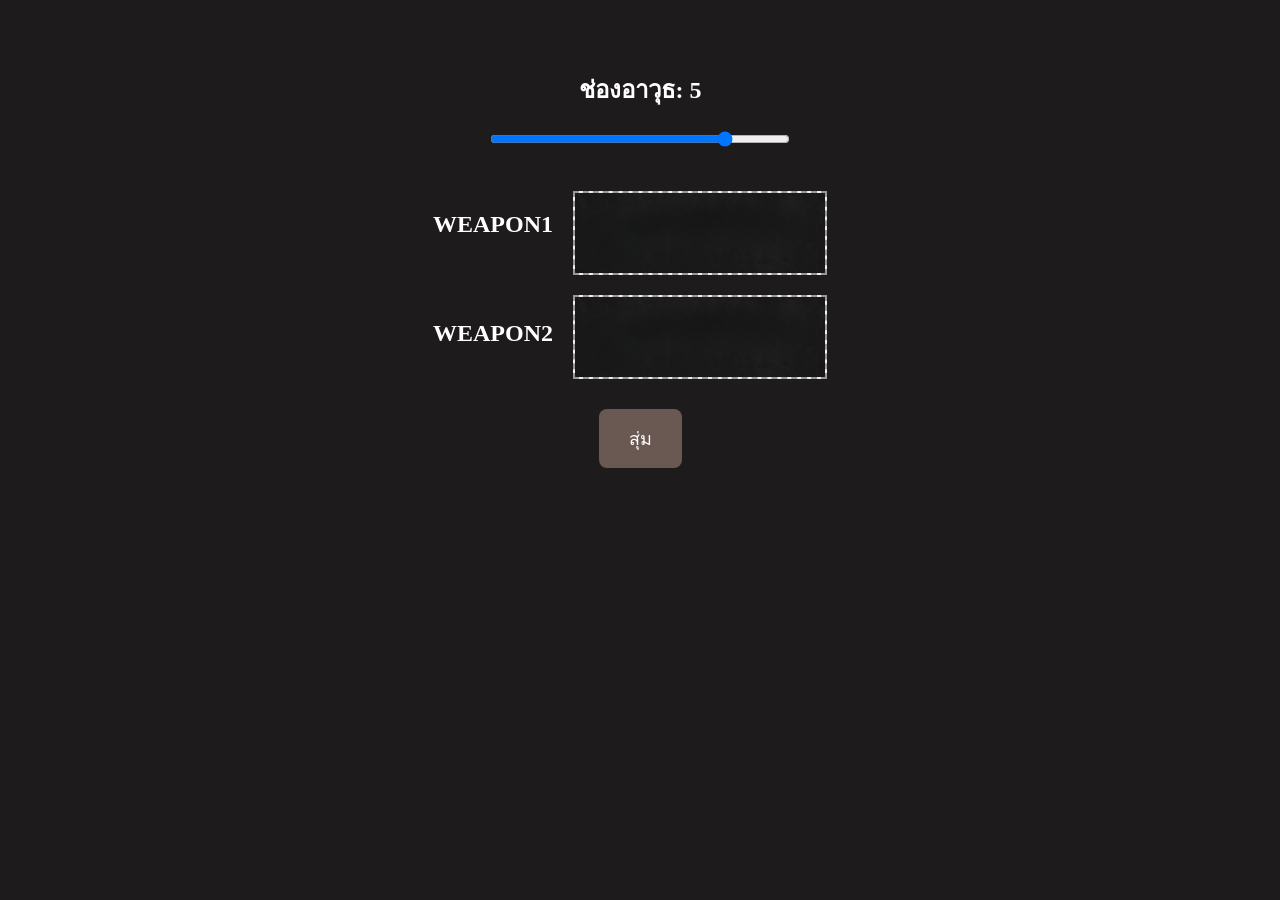
==== index.html @ 039abe82 "First commit" ====
<!DOCTYPE html>
<html lang="en">
<head>
    <meta charset="UTF-8">
    <meta name="viewport" content="width=device-width, initial-scale=1.0">
    <title>Hunt showdown randomizer</title>
    
    <link rel="stylesheet" href="css/style.css">
</head>
<body>

    <div class="slider-section">
        <h2>ช่องอาวุธ: <span id="slotDisplay">5</span></h2>
        <div class="slider">
            <input type="range" id="slotSlider" min="1" max="6" value="5" step="1">
        </div>
    </div>

    <div class="main-container">

        <div class="text-container">
            <h2><span id="weaponNameDisplay1">WEAPON1</span></h2>
            <h2><span id="weaponNameDisplay2">WEAPON2</span></h2>
        </div>    

        <div class="image-weapon-container">
            <div class="image-slot", id="weapon1Img">
                <img src="images/weapons/empty.png" alt="empty" + title="empty">
            </div>
            <div class="image-slot", id="weapon2Img">
                <img src="images/weapons/empty.png" alt="empty" + title="empty">
            </div>
        </div>       

        <div class="text-container">
            <h1><span id="duelText1"></span></h1>
            <h1><span id="duelText2"></span></h1>
        </div>    

    </div>

    <div class="button-container">
        <button id="randomizeButton">สุ่ม</button>
    </div>

    <script src="js/script.js"></script>

</body>
</html>
---- css/style.css ----
body {
    font-family: Garamond, serif;
    display: flex;
    flex-direction: column;
    align-items: center;
    margin-top: 50px;
    background-color: #1D1B1C;
    color: white;
}

.slider-section {
    margin-bottom: 40px;
    text-align: center;
}

.slider{
    color: #6A5852;
}

input[type="range"] {
    width: 300px;
}

.main-container{
    display: flex;
    gap: 20px;
}

.text-container{
    display: grid;
    gap: 30px;
}

.image-weapon-container {
    display: grid;
    gap: 20px;
}

.image-slot {
    width: 250px;
    height: 80px;
    border: 2px dashed #999;
    background-color: #f0f0f0;
    display: flex;
    justify-content: center;
    align-items: center;
    color: #555;
}

.image-slot img {
    max-width: 100%;
    max-height: 100%;
    object-fit: cover;
}

#randomizeButton {
    background-color: #6A5852; 
    color: white; 
    padding: 15px 30px;
    font-size: 18px; 
    border: none; 
    border-radius: 8px;
    cursor: pointer;
    margin-top: 30px;
    transition: background-color 0.3s ease;
}

#randomizeButton:hover {
    background-color: #897B85; 
}
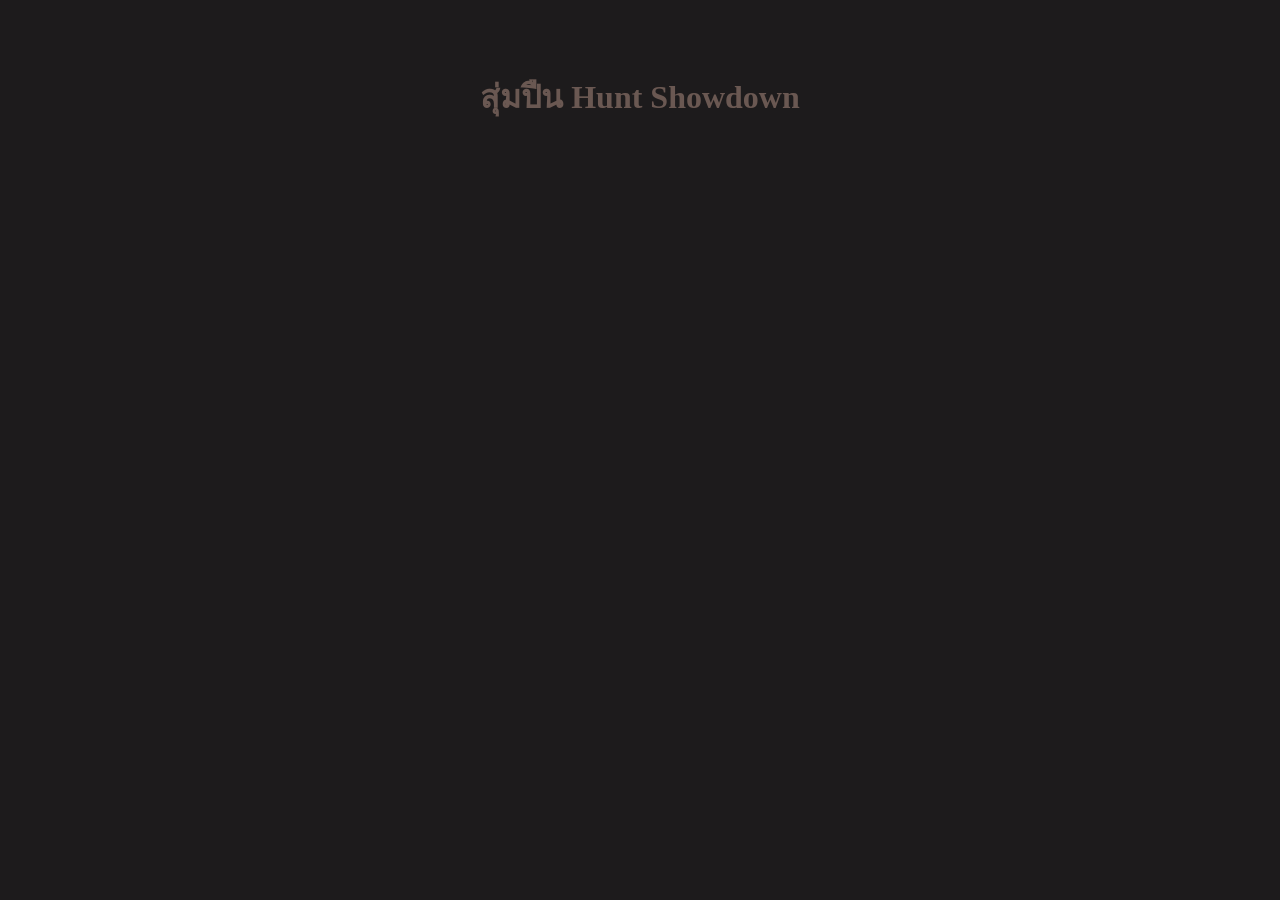
==== commit 60986f64: "separated self-randomizer" ====
--- a/index.html
+++ b/index.html
@@ -5,45 +5,10 @@
     <meta name="viewport" content="width=device-width, initial-scale=1.0">
     <title>Hunt showdown randomizer</title>
     
-    <link rel="stylesheet" href="css/style.css">
+    <link rel="stylesheet" href="css/main-page.css">
 </head>
 <body>
-
-    <div class="slider-section">
-        <h2>ช่องอาวุธ: <span id="slotDisplay">5</span></h2>
-        <div class="slider">
-            <input type="range" id="slotSlider" min="1" max="6" value="5" step="1">
-        </div>
+    <div>
+        <h1>สุ่มปืน Hunt Showdown</h1>
     </div>
-
-    <div class="main-container">
-
-        <div class="text-container">
-            <h2><span id="weaponNameDisplay1">WEAPON1</span></h2>
-            <h2><span id="weaponNameDisplay2">WEAPON2</span></h2>
-        </div>    
-
-        <div class="image-weapon-container">
-            <div class="image-slot", id="weapon1Img">
-                <img src="images/weapons/empty.png" alt="empty" + title="empty">
-            </div>
-            <div class="image-slot", id="weapon2Img">
-                <img src="images/weapons/empty.png" alt="empty" + title="empty">
-            </div>
-        </div>       
-
-        <div class="text-container">
-            <h1><span id="duelText1"></span></h1>
-            <h1><span id="duelText2"></span></h1>
-        </div>    
-
-    </div>
-
-    <div class="button-container">
-        <button id="randomizeButton">สุ่ม</button>
-    </div>
-
-    <script src="js/script.js"></script>
-
-</body>
-</html>+</body>
--- a/css/main-page.css
+++ b/css/main-page.css
@@ -0,0 +1,70 @@
+body {
+    font-family: Garamond, serif;
+    display: flex;
+    flex-direction: column;
+    align-items: center;
+    margin-top: 50px;
+    background-color: #1D1B1C;
+    color: #6A5852;
+}
+
+.slider-section {
+    margin-bottom: 40px;
+    text-align: center;
+}
+
+.slider{
+    color: #6A5852;
+}
+
+input[type="range"] {
+    width: 300px;
+}
+
+.main-container{
+    display: flex;
+    gap: 20px;
+}
+
+.text-container{
+    display: grid;
+    gap: 30px;
+}
+
+.image-weapon-container {
+    display: grid;
+    gap: 20px;
+}
+
+.image-slot {
+    width: 250px;
+    height: 80px;
+    border: 2px dashed #999;
+    background-color: #f0f0f0;
+    display: flex;
+    justify-content: center;
+    align-items: center;
+    color: #555;
+}
+
+.image-slot img {
+    max-width: 100%;
+    max-height: 100%;
+    object-fit: cover;
+}
+
+#randomizeButton {
+    background-color: #6A5852; 
+    color: white; 
+    padding: 15px 30px;
+    font-size: 18px; 
+    border: none; 
+    border-radius: 8px;
+    cursor: pointer;
+    margin-top: 30px;
+    transition: background-color 0.3s ease;
+}
+
+#randomizeButton:hover {
+    background-color: #897B85; 
+}
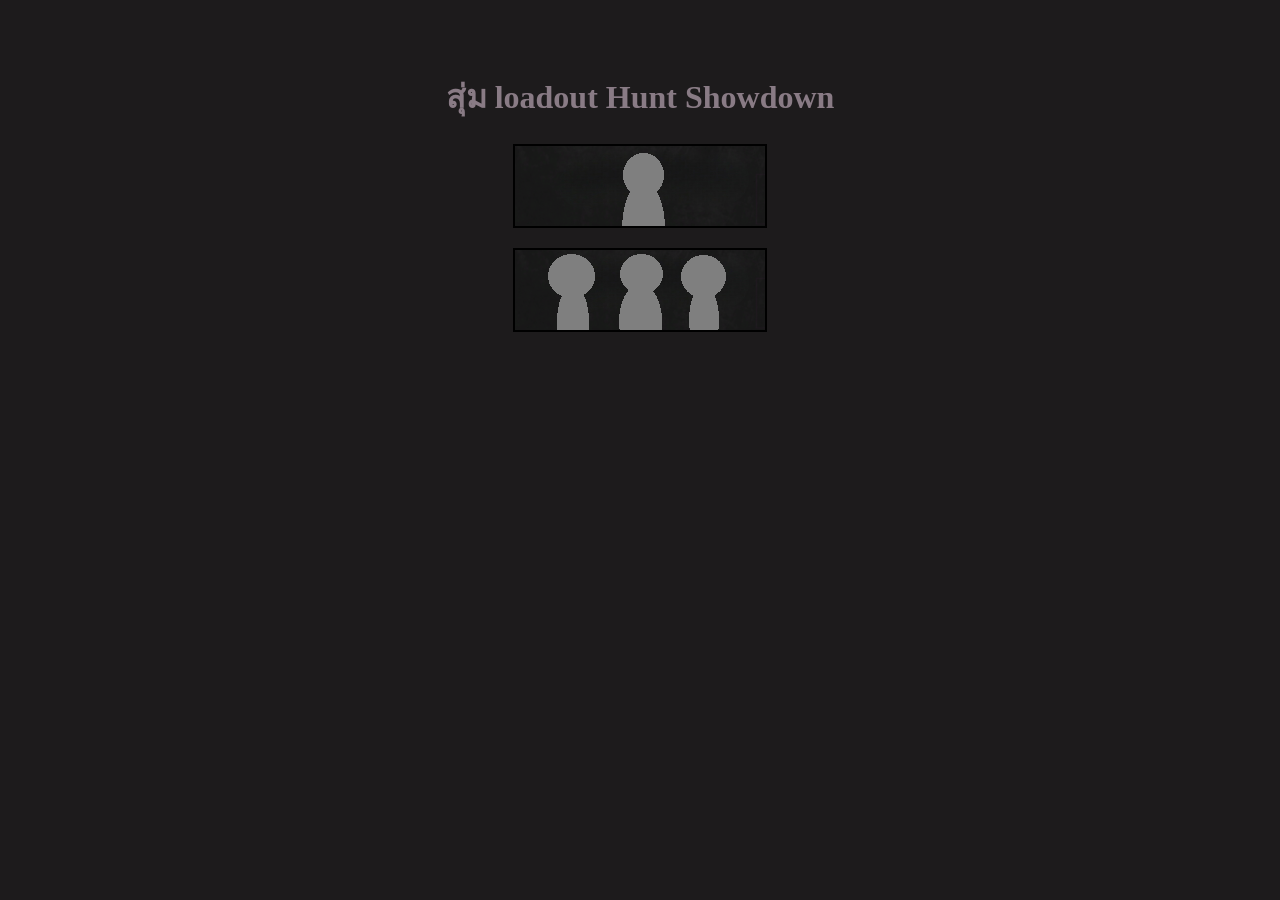
==== commit c9a12991: "added buttons for self and team mode" ====
--- a/index.html
+++ b/index.html
@@ -9,6 +9,16 @@
 </head>
 <body>
     <div>
-        <h1>สุ่มปืน Hunt Showdown</h1>
+        <h1>สุ่ม loadout Hunt Showdown</h1>
     </div>
+
+    <div class="image-weapon-container">
+        <a href="self-randomizer.html" class="image-slot", id="Self-randomizer">
+            <img src="images/UI/self-randomizer.png" alt="Self-randomizer" + title="Self-randomizer">
+        </button>
+        <a class="image-slot", id="Team-randomizer">
+            <img src="images/UI/team-randomizer.png" alt="Team-randomizer" + title="Team-randomizer">
+        </a>
+    </div>
+
 </body>
--- a/css/main-page.css
+++ b/css/main-page.css
@@ -5,30 +5,7 @@
     align-items: center;
     margin-top: 50px;
     background-color: #1D1B1C;
-    color: #6A5852;
-}
-
-.slider-section {
-    margin-bottom: 40px;
-    text-align: center;
-}
-
-.slider{
-    color: #6A5852;
-}
-
-input[type="range"] {
-    width: 300px;
-}
-
-.main-container{
-    display: flex;
-    gap: 20px;
-}
-
-.text-container{
-    display: grid;
-    gap: 30px;
+    color: #897B85;
 }
 
 .image-weapon-container {
@@ -39,12 +16,20 @@
 .image-slot {
     width: 250px;
     height: 80px;
-    border: 2px dashed #999;
-    background-color: #f0f0f0;
+    border: 2px solid #000000;
     display: flex;
     justify-content: center;
     align-items: center;
     color: #555;
+
+    background: none;
+    padding: 0;
+    cursor: pointer; 
+}
+
+.image-slot:hover {
+    transform: scale(1.05); /* Makes the picture slightly larger */
+    filter: brightness(1.1); /* Makes the picture slightly brighter */
 }
 
 .image-slot img {
@@ -54,7 +39,7 @@
 }
 
 #randomizeButton {
-    background-color: #6A5852; 
+    background-color: #897B85; 
     color: white; 
     padding: 15px 30px;
     font-size: 18px; 
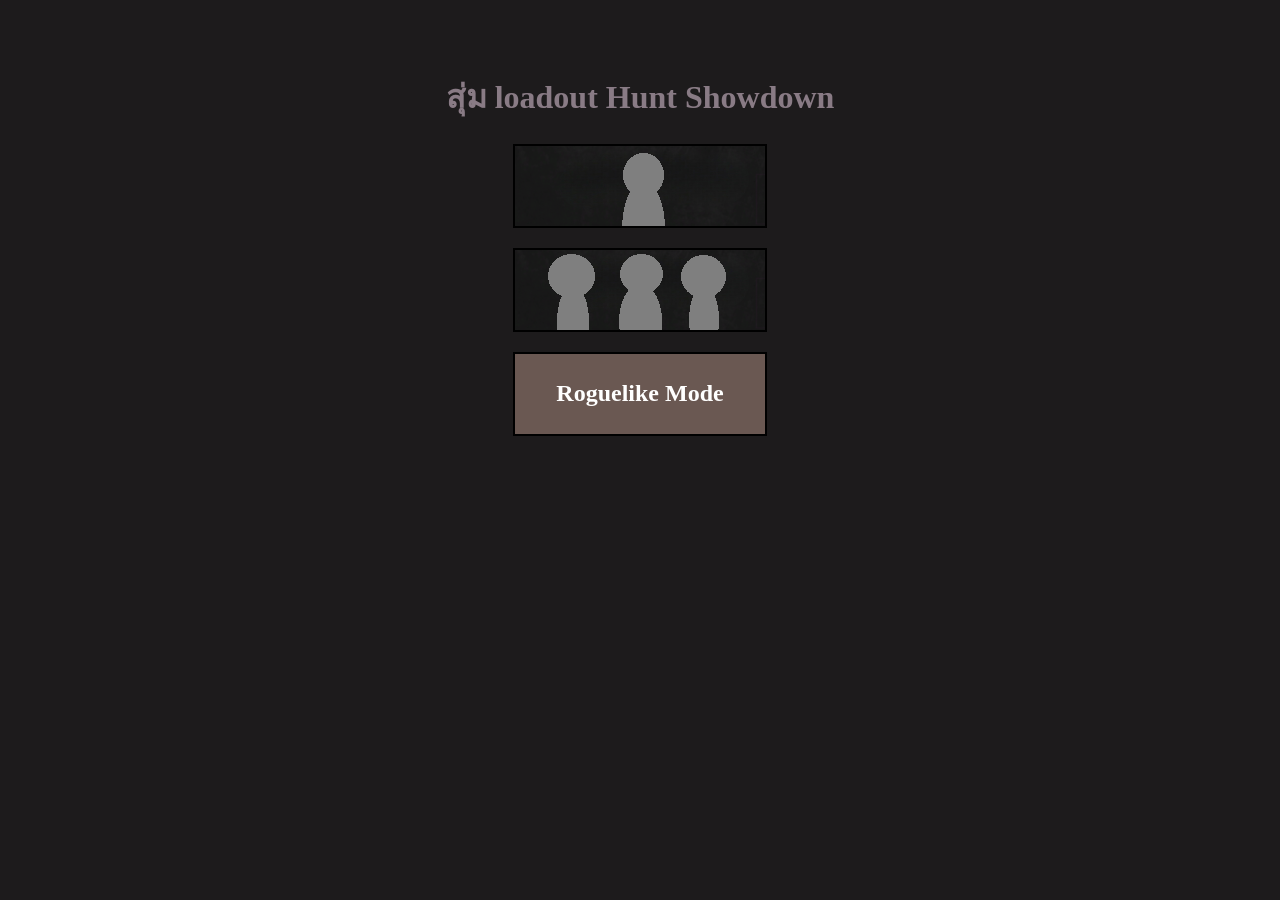
==== commit 2ae9b930: "Roguelike draft" ====
--- a/index.html
+++ b/index.html
@@ -1,23 +1,29 @@
 <!DOCTYPE html>
 <html lang="en">
+
 <head>
     <meta charset="UTF-8">
     <meta name="viewport" content="width=device-width, initial-scale=1.0">
     <title>Hunt showdown randomizer</title>
-    
+
     <link rel="stylesheet" href="css/main-page.css">
 </head>
+
 <body>
     <div>
         <h1>สุ่ม loadout Hunt Showdown</h1>
     </div>
 
     <div class="image-weapon-container">
-        <a href="self-randomizer.html" class="image-slot", id="Self-randomizer">
-            <img src="images/UI/self-randomizer.png" alt="Self-randomizer" + title="Self-randomizer">
-        </button>
-        <a class="image-slot", id="Team-randomizer">
-            <img src="images/UI/team-randomizer.png" alt="Team-randomizer" + title="Team-randomizer">
+        <a href="self-randomizer.html" class="image-slot" id="Self-randomizer">
+            <img src="images/UI/self-randomizer.png" alt="Self-randomizer" title="Self-randomizer">
+        </a>
+        <a href="team-randomizer.html" class="image-slot" id="Team-randomizer">
+            <img src="images/UI/team-randomizer.png" alt="Team-randomizer" title="Team-randomizer">
+        </a>
+        <a href="roguelike.html" class="image-slot" id="Roguelike-mode"
+            style="text-decoration: none; font-size: 24px; font-weight: bold; background-color: #6A5852; color: white;">
+            Roguelike Mode
         </a>
     </div>
 
